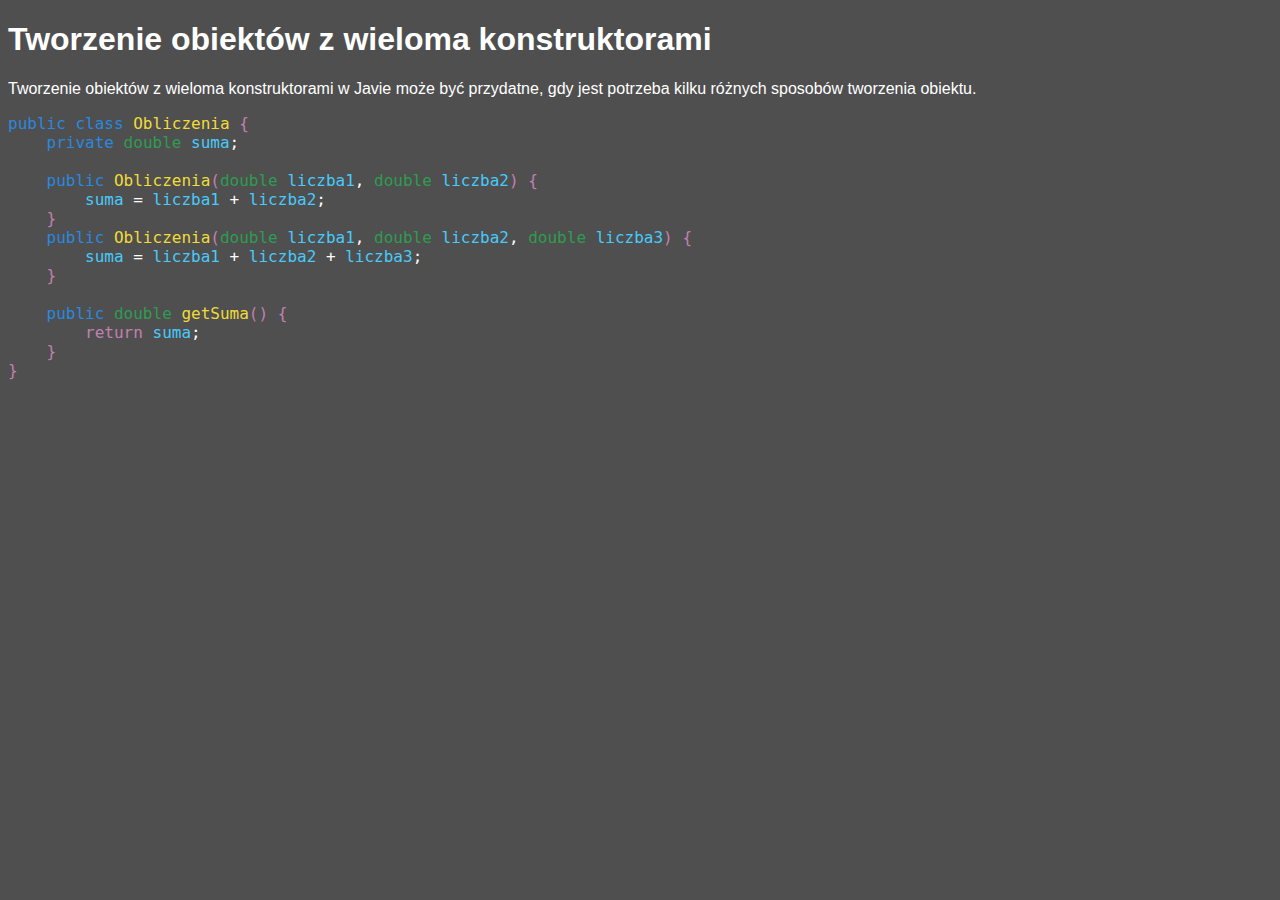
==== JavaTutorialWebpage/frames/frame1.html @ a2743a5a "Add files via upload" ====
<!DOCTYPE html>
<html lang="pl">
<head>
    <meta charset="UTF-8">
    <meta http-equiv="X-UA-Compatible" content="IE=edge">
    <meta name="viewport" content="width=device-width, initial-scale=1.0">
    <title>Document</title>
    <link rel="stylesheet" href="frameStyle.css">
</head>
<body>
    <h1>Tworzenie obiektów z wieloma konstruktorami</h1>
    <p>
        Tworzenie obiektów z wieloma konstruktorami w Javie może być przydatne, 
        gdy jest potrzeba kilku różnych sposobów tworzenia obiektu. 
    </p>
    <pre>
<span class="bl"><span class="bl">public</span> class</span> <span class="gr"><span class="yl">Obliczenia</span></span> <span class="pnk">{</span>
    <span class="bl">private</span> <span class="gr">double</span> <span class="lbl">suma</span>;

    <span class="bl">public</span> <span class="yl">Obliczenia</span><span class="pnk">(</span><span class="gr">double</span> <span class="lbl">liczba1</span>, <span class="gr">double</span> <span class="lbl">liczba2</span><span class="pnk">)</span> <span class="pnk">{</span>
        <span class="lbl">suma</span> = <span class="lbl">liczba1</span> + <span class="lbl">liczba2</span>;
    <span class="pnk">}</span>
    <span class="bl">public</span> <span class="yl">Obliczenia</span><span class="pnk">(</span><span class="gr">double</span> <span class="lbl">liczba1</span>, <span class="gr">double</span> <span class="lbl">liczba2</span>, <span class="gr">double</span> <span class="lbl">liczba3</span><span class="pnk">)</span> <span class="pnk">{</span>
        <span class="lbl">suma</span> = <span class="lbl">liczba1</span> + <span class="lbl">liczba2</span> + <span class="lbl">liczba3</span>;
    <span class="pnk">}</span>

    <span class="bl">public</span> <span class="gr">double</span> <span class="yl">getSuma</span><span class="pnk">()</span> <span class="pnk">{</span>
        <span class="pnk">return</span> <span class="lbl">suma</span>;
    <span class="pnk">}</span>
<span class="pnk">}</span>
    </pre>
</body>
</html>
---- JavaTutorialWebpage/frames/frameStyle.css ----
* {
    background-color: #4f4f4f;  
    color: white; 
}
p, h1{
    font-family: Arial, Helvetica, sans-serif;
}

pre {font-family: Consolas,monospace}

.gr {
    color: #2e9c51;
}
.bl {
    color: #2a88df;
}
.lbl {
    color: #48cafa;
}
.yl {
    color: #f0db39;
}
.pnk {
    color: #c280b0;
}
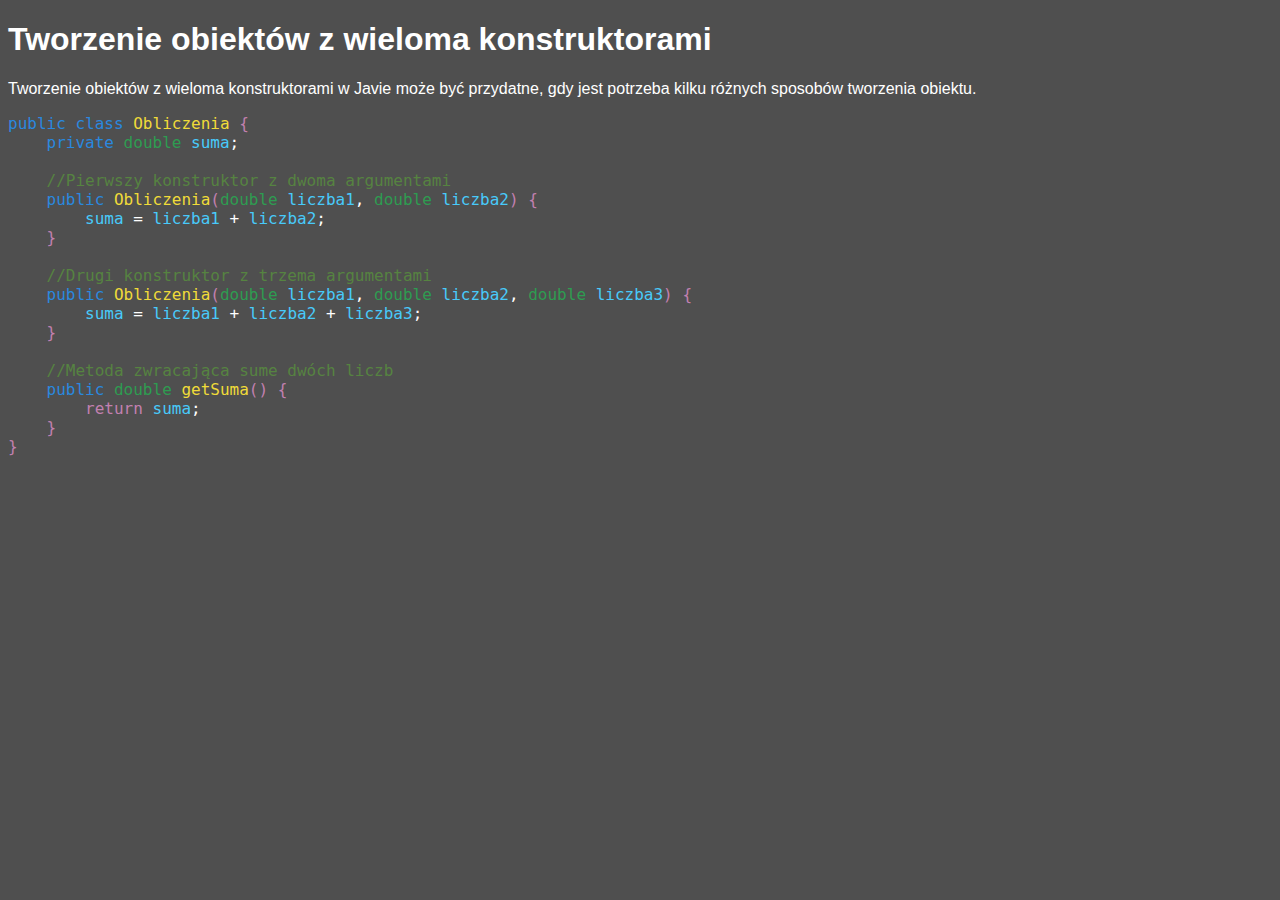
==== commit dfde82dd: "Add files via upload" ====
--- a/JavaTutorialWebpage/frames/frame1.html
+++ b/JavaTutorialWebpage/frames/frame1.html
@@ -17,13 +17,17 @@
 <span class="bl"><span class="bl">public</span> class</span> <span class="gr"><span class="yl">Obliczenia</span></span> <span class="pnk">{</span>
     <span class="bl">private</span> <span class="gr">double</span> <span class="lbl">suma</span>;
 
+    <span class="kom">//Pierwszy konstruktor z dwoma argumentami</span>
     <span class="bl">public</span> <span class="yl">Obliczenia</span><span class="pnk">(</span><span class="gr">double</span> <span class="lbl">liczba1</span>, <span class="gr">double</span> <span class="lbl">liczba2</span><span class="pnk">)</span> <span class="pnk">{</span>
         <span class="lbl">suma</span> = <span class="lbl">liczba1</span> + <span class="lbl">liczba2</span>;
     <span class="pnk">}</span>
+
+    <span class="kom">//Drugi konstruktor z trzema argumentami</span>
     <span class="bl">public</span> <span class="yl">Obliczenia</span><span class="pnk">(</span><span class="gr">double</span> <span class="lbl">liczba1</span>, <span class="gr">double</span> <span class="lbl">liczba2</span>, <span class="gr">double</span> <span class="lbl">liczba3</span><span class="pnk">)</span> <span class="pnk">{</span>
         <span class="lbl">suma</span> = <span class="lbl">liczba1</span> + <span class="lbl">liczba2</span> + <span class="lbl">liczba3</span>;
     <span class="pnk">}</span>
 
+    <span class="kom">//Metoda zwracająca sume dwóch liczb</span>
     <span class="bl">public</span> <span class="gr">double</span> <span class="yl">getSuma</span><span class="pnk">()</span> <span class="pnk">{</span>
         <span class="pnk">return</span> <span class="lbl">suma</span>;
     <span class="pnk">}</span>
--- a/JavaTutorialWebpage/frames/frameStyle.css
+++ b/JavaTutorialWebpage/frames/frameStyle.css
@@ -22,4 +22,10 @@
 }
 .pnk {
     color: #c280b0;
+}
+.kom {
+    color: #568341;
+}
+.str {
+    color: #ce915b;
 }